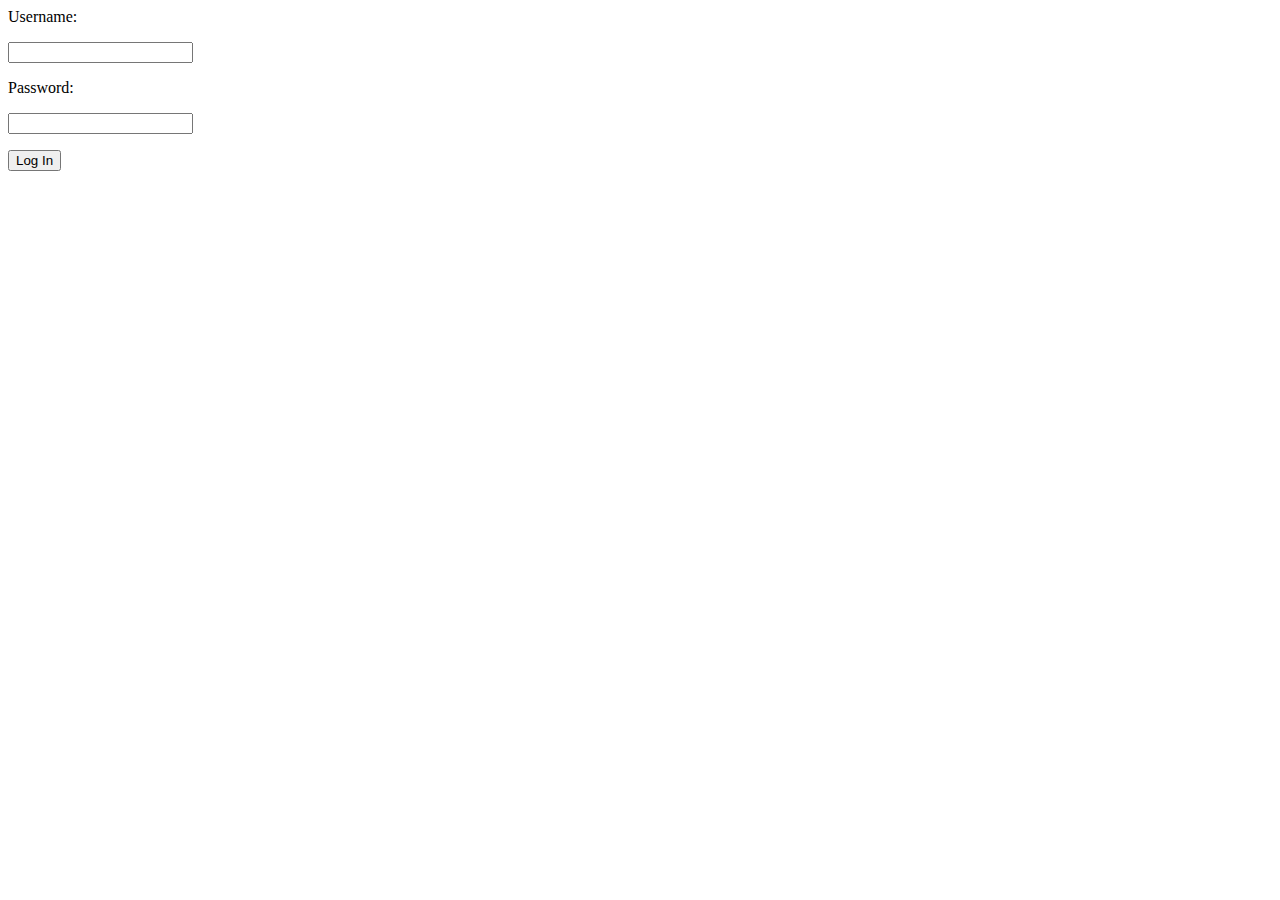
==== projects/project-one-front/front-end/index.html @ 42e122f8 "Overcame a hurdle and finally committing the first of the project" ====
<html>
<head>
<title>Login</title>
</head>

<body>

<p>Username: </p>
<input type="text" name="username" id="username">

<p>Password: </p>
<input type="password" name="password" id="password">
<p></p>
<button value="Login" id="submitButton">Log In</button>

</body>



<script scr="/login.js"></script>
</html>
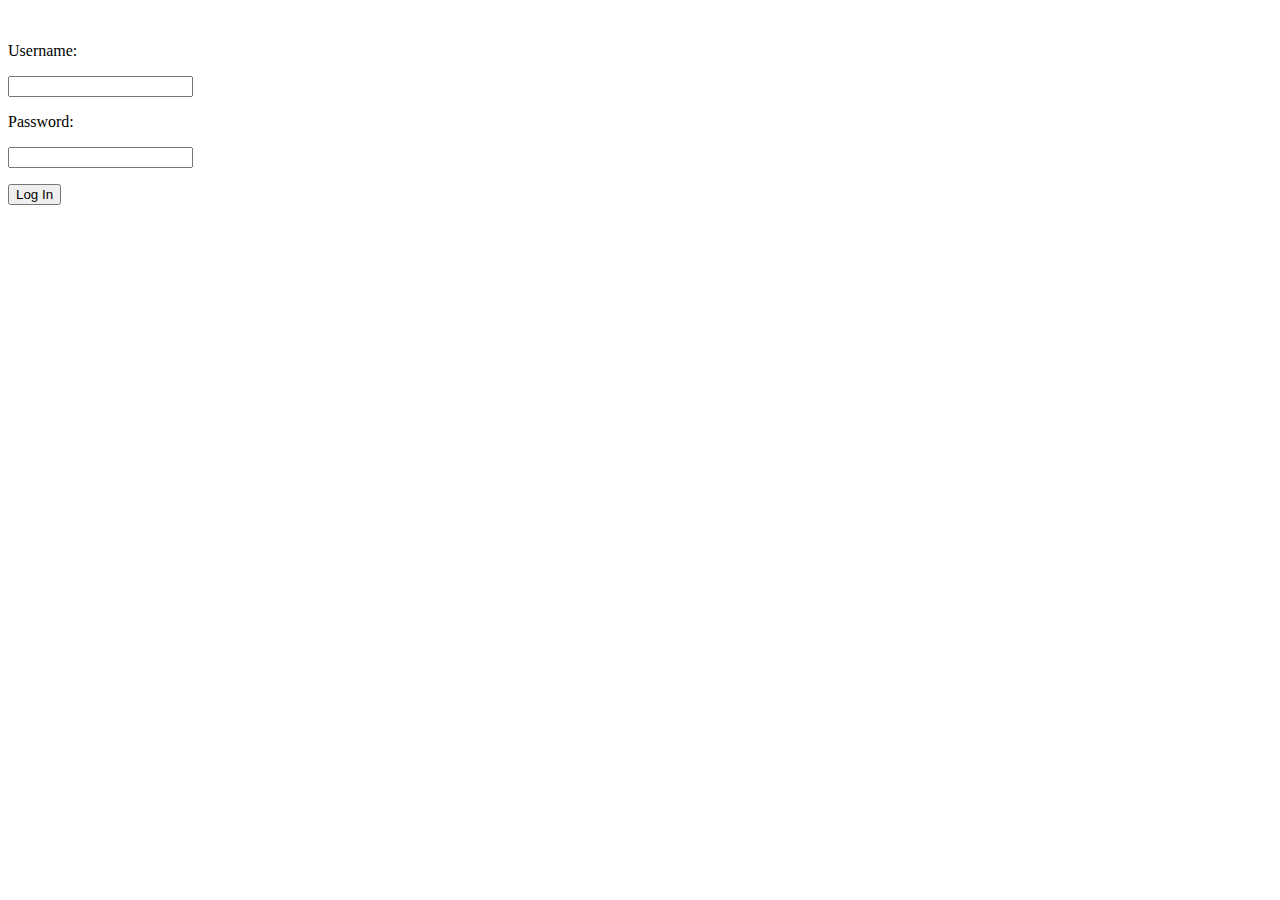
==== commit 470f1952: "added log in" ====
--- a/projects/project-one-front/front-end/index.html
+++ b/projects/project-one-front/front-end/index.html
@@ -4,7 +4,7 @@
 </head>
 
 <body>
-
+<p style="visibility: hidden" id="incorrect">Incorrect Credentials have been entered</p>
 <p>Username: </p>
 <input type="text" name="username" id="username">
 
@@ -17,5 +17,5 @@
 
 
 
-<script scr="/login.js"></script>
+<script src="scripts/login.js"></script>
 </html>